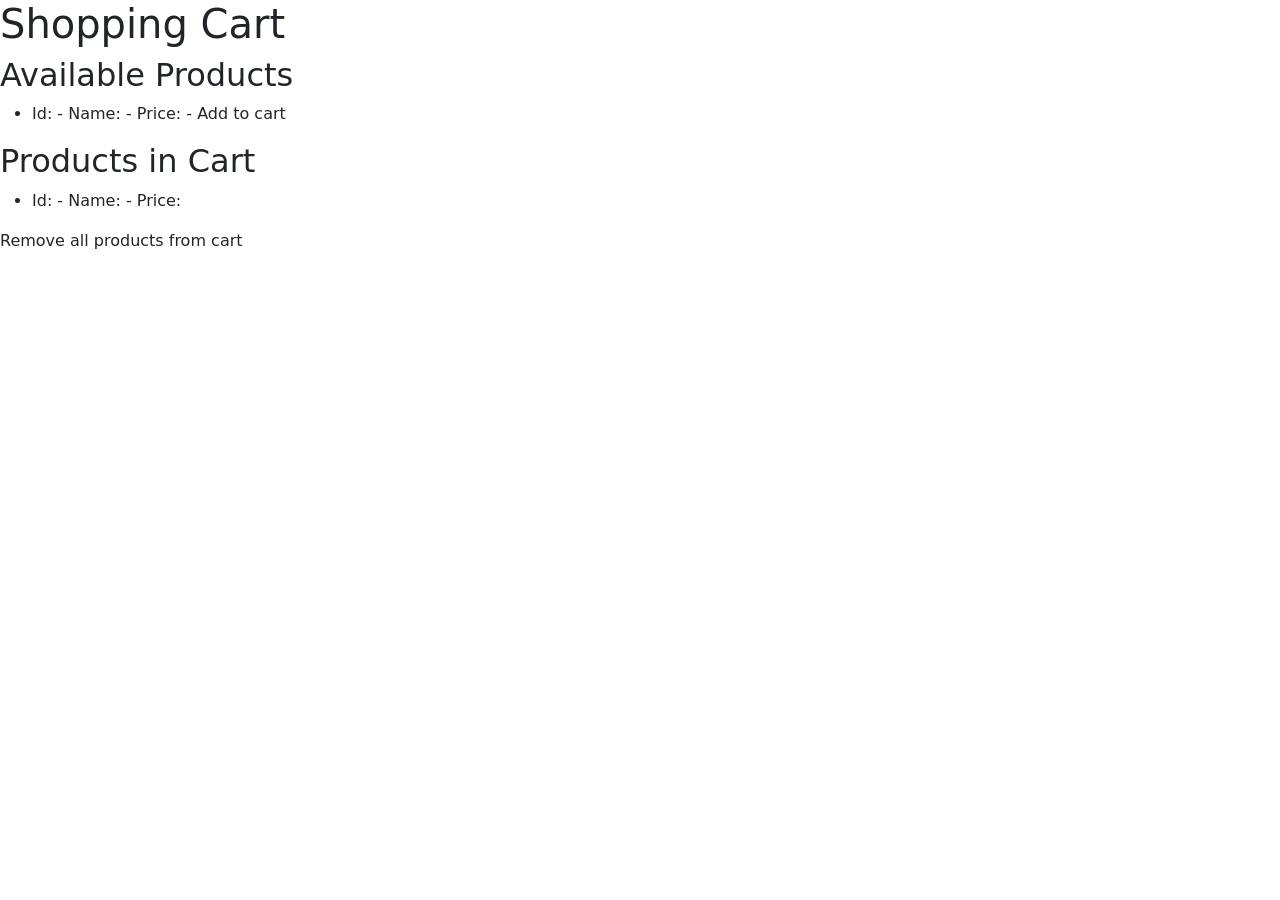
==== src/main/resources/templates/cart/index.html @ 22ab7090 "agregar carrito" ====
<!DOCTYPE html>
<html lang="en" xmlns:th="http://www.thymeleaf.org">
<head>
    <meta charset="UTF-8">
    <meta name="viewport" content="width=device-width, initial-scale=1.0">

    <!-- Bootstrap CSS -->
    <link href="https://cdn.jsdelivr.net/npm/bootstrap@5.3.0-alpha1/dist/css/bootstrap.min.css" rel="stylesheet" crossorigin="anonymous">

    <!-- Custom CSS -->
    <link rel="stylesheet" th:href="@{/css/app.css}">

    <title th:text="${title}"></title>
</head>
<body>
<div th:replace="~{fragments/header :: header}"></div>

    <h1 th:text="${subtitle}">Shopping Cart</h1>

    <h2>Available Products</h2>
    <ul>
        <li th:each="entry : ${products}">
            <span>Id: <span th:text="${entry.key}"></span> - </span>
            <span>Name: <span th:text="${entry.value.name}"></span> - </span>
            <span>Price: <span th:text="${entry.value.price}"></span> - </span>
            <a th:href="@{'/cart/add/' + ${entry.key}}">Add to cart</a>
        </li>
    </ul>


    <h2>Products in Cart</h2>
    <ul>
        <li th:each="entry : ${cartProducts}">
            <span>Id: <span th:text="${entry.key}"></span> - </span>
            <span>Name: <span th:text="${entry.value.name}"></span> - </span>
            <span>Price: <span th:text="${entry.value.price}"></span></span>
        </li>
    </ul>

    <a th:href="@{/cart/removeAll}">Remove all products from cart</a>
    <div th:replace="~{fragments/footer :: footer}"></div>
</body>
</html>
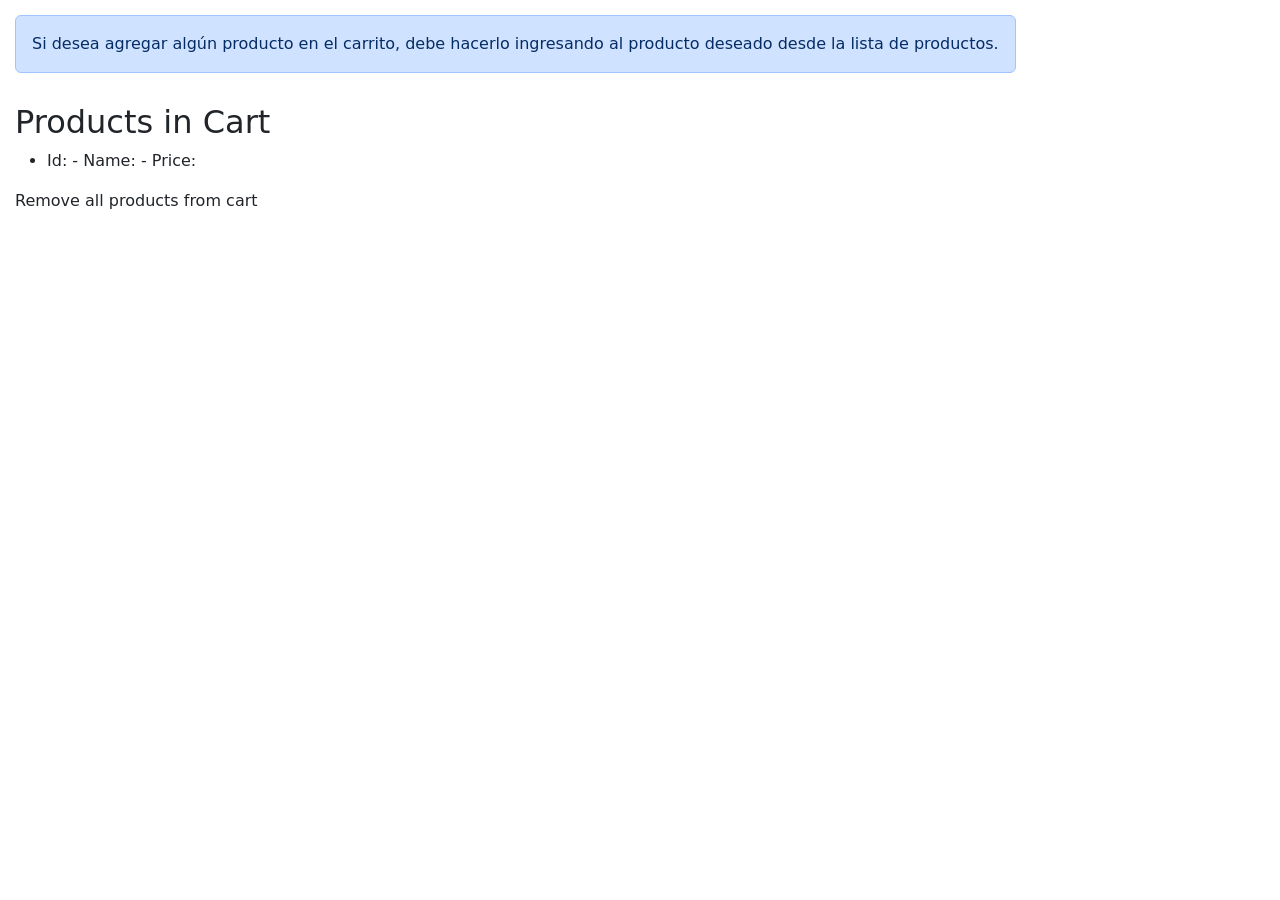
==== commit c61b6437: "funcionalidad completa" ====
--- a/src/main/resources/templates/cart/index.html
+++ b/src/main/resources/templates/cart/index.html
@@ -15,29 +15,23 @@
 <body>
 <div th:replace="~{fragments/header :: header}"></div>
 
-    <h1 th:text="${subtitle}">Shopping Cart</h1>
+    <div class="alert alert-primary d-inline-block" role="alert" style="margin: 15px;" th:if="${#maps.isEmpty(cartProducts)}">
+        Si desea agregar algún producto en el carrito, debe hacerlo ingresando al producto deseado desde la lista de productos.
+    </div>
 
-    <h2>Available Products</h2>
-    <ul>
-        <li th:each="entry : ${products}">
-            <span>Id: <span th:text="${entry.key}"></span> - </span>
-            <span>Name: <span th:text="${entry.value.name}"></span> - </span>
-            <span>Price: <span th:text="${entry.value.price}"></span> - </span>
-            <a th:href="@{'/cart/add/' + ${entry.key}}">Add to cart</a>
-        </li>
-    </ul>
+    <div style="margin: 15px;">
+        <h2>Products in Cart</h2>
+        <ul>
+            <li th:each="entry : ${cartProducts}">
+                <span>Id: <span th:text="${entry.key}"></span> - </span>
+                <span>Name: <span th:text="${entry.value.name}"></span> - </span>
+                <span>Price: <span th:text="${entry.value.price}"></span></span>
+            </li>
+        </ul>
 
+        <a th:if="${not #maps.isEmpty(cartProducts)}" th:href="@{/cart/removeAll}">Remove all products from cart</a>
+    </div>
+<div th:replace="~{fragments/footer :: footer}"></div> 
 
-    <h2>Products in Cart</h2>
-    <ul>
-        <li th:each="entry : ${cartProducts}">
-            <span>Id: <span th:text="${entry.key}"></span> - </span>
-            <span>Name: <span th:text="${entry.value.name}"></span> - </span>
-            <span>Price: <span th:text="${entry.value.price}"></span></span>
-        </li>
-    </ul>
-
-    <a th:href="@{/cart/removeAll}">Remove all products from cart</a>
-    <div th:replace="~{fragments/footer :: footer}"></div>
 </body>
 </html>
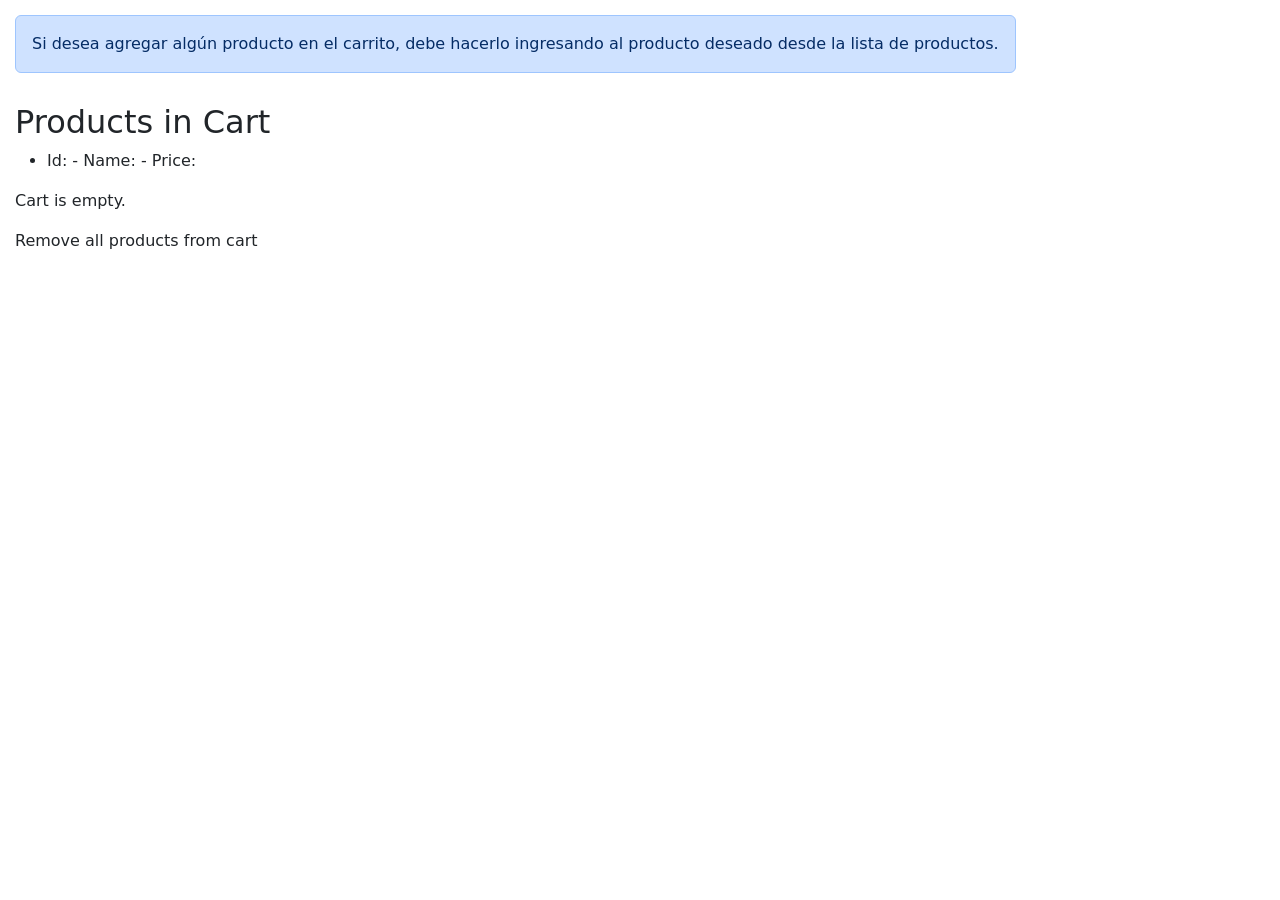
==== commit dc911538: "agregar delete" ====
--- a/src/main/resources/templates/cart/index.html
+++ b/src/main/resources/templates/cart/index.html
@@ -28,7 +28,7 @@
                 <span>Price: <span th:text="${entry.value.price}"></span></span>
             </li>
         </ul>
-
+        <p th:if="${#maps.isEmpty(cartProducts)}">Cart is empty.</p>
         <a th:if="${not #maps.isEmpty(cartProducts)}" th:href="@{/cart/removeAll}">Remove all products from cart</a>
     </div>
 <div th:replace="~{fragments/footer :: footer}"></div> 
